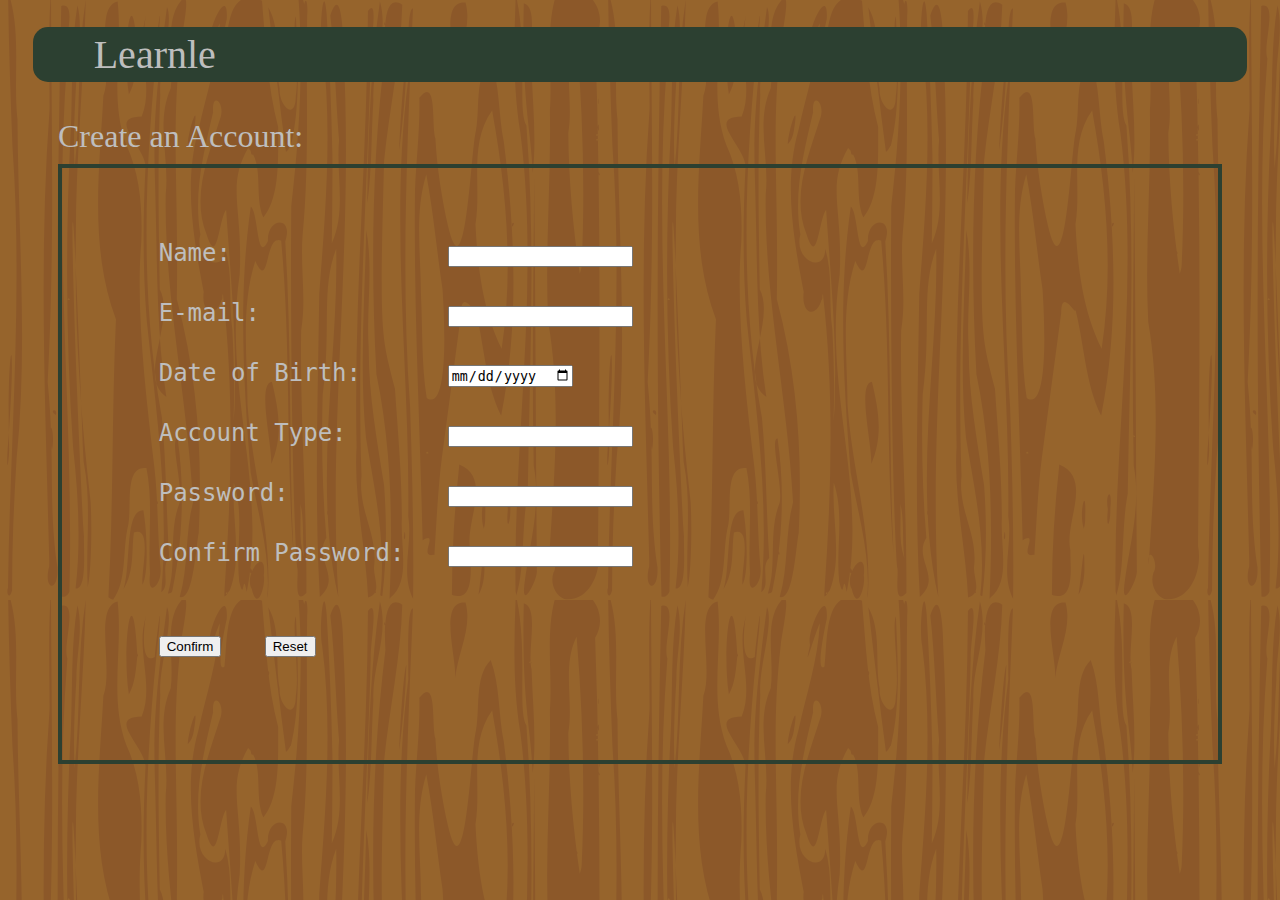
==== learnle/register.html @ d1a735d2 "Add files via upload" ====
<!DOCTYPE html>
<html>

<head>
  <meta charset="utf-8">
  <meta name="viewport" content="width=device-width">
  <title>Register Account</title>
  <link href="style.css" rel="stylesheet" type="text/css" />
</head>

<header>
  <h1>
    Learnle
  </h1>
</header>

<h2>
  Create an Account:
</h2>

<body>

  <div id = "board">
    <pre>
      <form method="post">
      Name:               <input type="text" id="name" name="name"><br>
      E-mail:             <input type="text" id="email" name="email"><br>
      Date of Birth:      <input type="date" id="dob" name="dob"><br>
      Account Type:       <input type="text" id="acctype" name="acctype"><br>
      Password:           <input type="password" id="password" name="password"><br>
      Confirm Password:   <input type="password" id="cpassword" name="cpassword"><br><br>
      <input type="submit" value="Confirm">   <input type="reset">
    </pre>
  </div>
    
    



</body>

</html>
---- learnle/style.css ----
header{
    position: relative;
    margin: 25px;

    background: #2C4031;
    border-radius: 15px;
}

h1{
    position: relative;
    margin-left: 5%;

    font-family: 'Oleo Script';
    font-style: normal;
    font-weight: 400;
    font-size: 40px;
    line-height: 55px;
    text-align: left;

    color: #BEBEBE;
}

h2{
    position: relative;
    margin: auto 50px 0px;

    font-family: 'Oleo Script';
    font-style: normal;
    font-weight: 350;
    font-size: 32px;
    line-height: 55px;
    text-align: left;

    color: #BEBEBE;
}

body{
    background: url(images/wood.svg);
    font-family: 'Outfit';
    font-style: normal;
    font-weight: 400;
    font-size: 24px;
    line-height: 30px;
    color: #BEBEBE;
}

pre{
    margin: 0px;
}

#board{
    box-sizing: border-box;
    margin: 0px 50px 75px;
    padding: 10px;
    
    position: relative;
    height: 600px;
    text-align: left;

    background: url(images/chalkboard.jpg);
    border: 4px solid #2C4031;
}
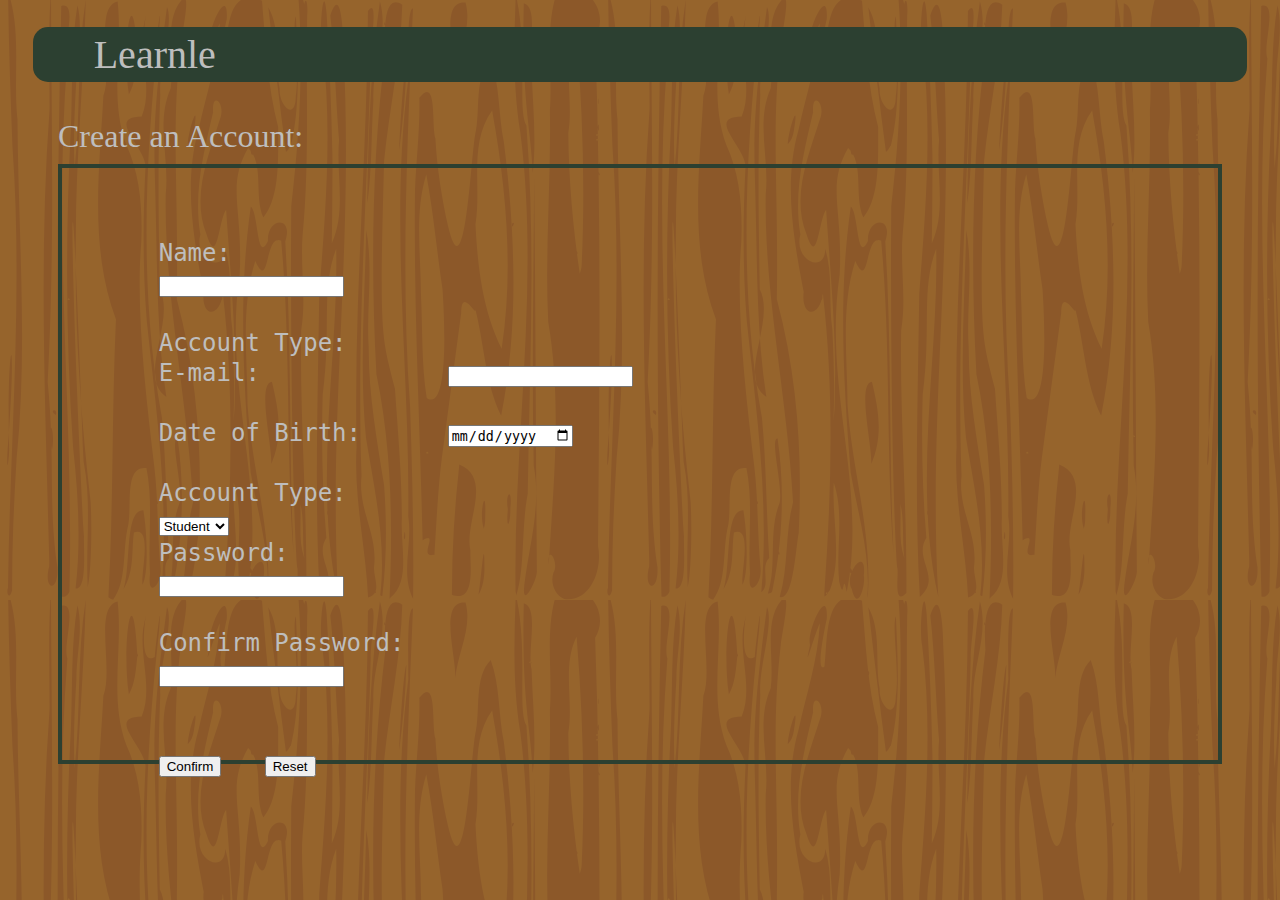
==== commit 0c196685: "Add files via upload" ====
--- a/learnle/register.html
+++ b/learnle/register.html
@@ -25,12 +25,20 @@
   <div id = "board">
     <pre>
       <form method="post">
-      Name:               <input type="text" id="name" name="name"><br>
+      <label for="name">Name:</label>
+      <input type="text" id="name" name="name"><br>
+      <label for="acctype">Account Type:</label>
       E-mail:             <input type="text" id="email" name="email"><br>
       Date of Birth:      <input type="date" id="dob" name="dob"><br>
-      Account Type:       <input type="text" id="acctype" name="acctype"><br>
-      Password:           <input type="password" id="password" name="password"><br>
-      Confirm Password:   <input type="password" id="cpassword" name="cpassword"><br><br>
+      <label for="acctype">Account Type:</label>       
+      <select id="acctype" name="acctype">
+        <option value="student">Student</option>
+        <option value="teacher">Teacher</option>
+      </select>
+      <label for="password">Password:</label>
+      <input type="password" id="password" name="password"><br>
+      <label for="cpassword">Confirm Password:</label> 
+      <input type="password" id="cpassword" name="cpassword"><br><br>
       <input type="submit" value="Confirm">   <input type="reset">
     </pre>
   </div>
